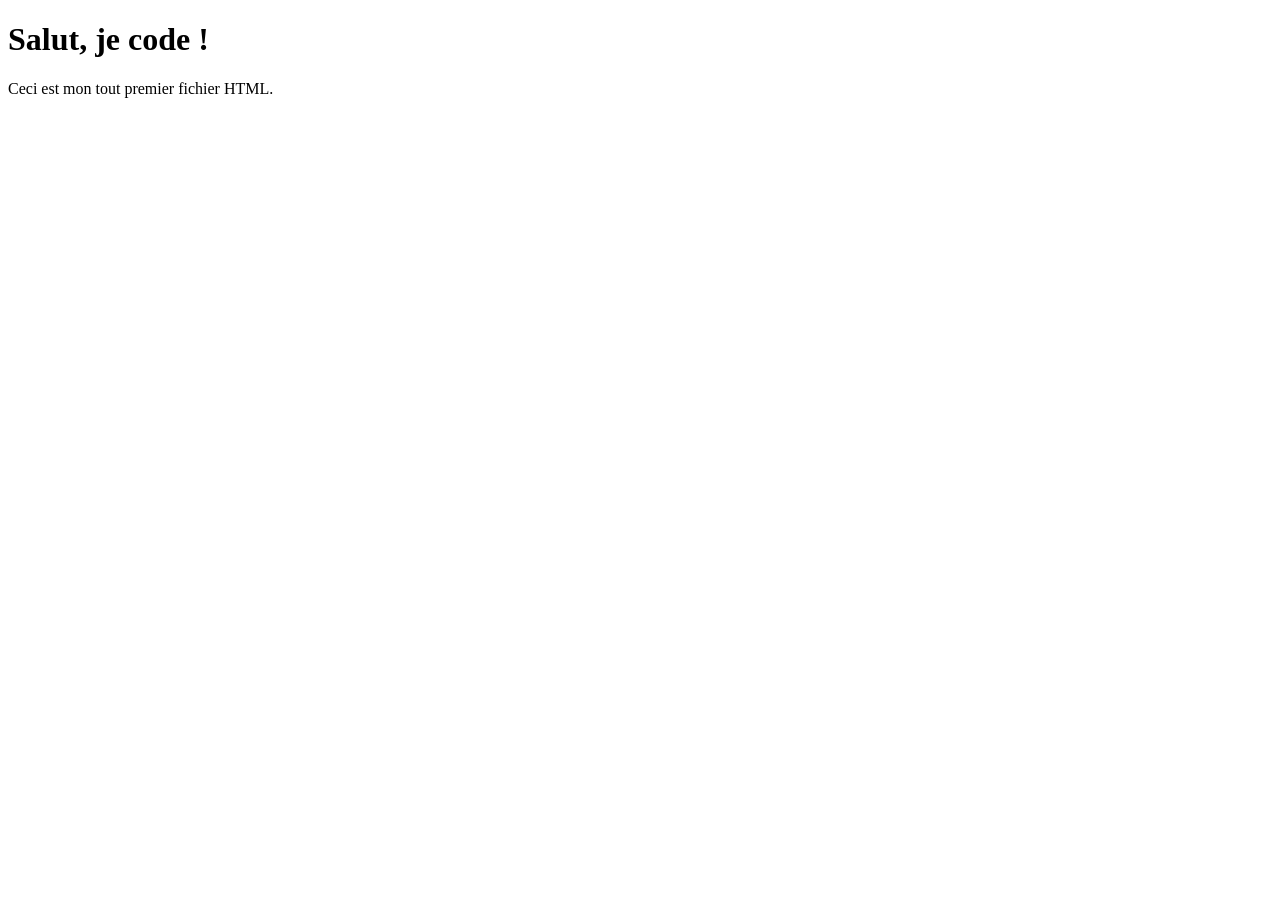
==== index.html @ d2ea3890 "Ma premiere page HTML" ====
<!DOCTYPE html>
<html lang="fr">
<head>
  <meta charset="UTF-8">
  <title>Ma première page</title>
</head>
<body>
  <h1>Salut, je code !</h1>
  <p>Ceci est mon tout premier fichier HTML.</p>
</body>
</html>
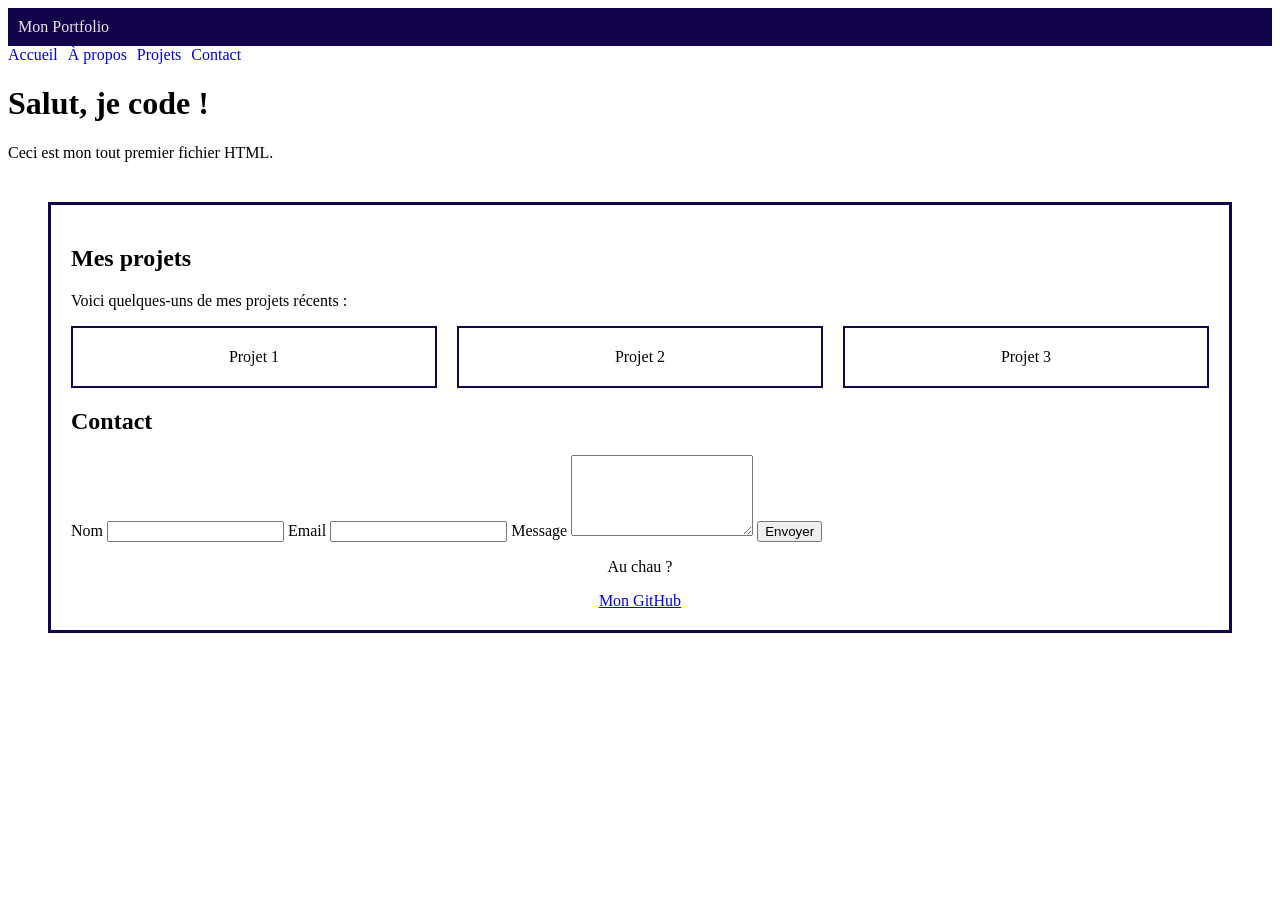
==== commit f3978ec7: "Portfolio v1 : structure semantique, CSS, responsive, formulaire" ====
--- a/index.html
+++ b/index.html
@@ -3,9 +3,47 @@
 <head>
   <meta charset="UTF-8">
   <title>Ma première page</title>
+   <link rel="stylesheet" href="style.css">
+   <meta name="viewport" content="width=device-width, initial-scale=1.0">
 </head>
+
 <body>
+  <header>Mon Portfolio</header>
+<nav>
+  <a href="#">Accueil</a>
+  <a href="#">À propos</a>
+  <a href="#projets">Projets</a>
+  <a href="#contact">Contact</a>
+</nav>
   <h1>Salut, je code !</h1>
   <p>Ceci est mon tout premier fichier HTML.</p>
+<main class="carte">
+  <h2>Mes projets</h2>
+    <p>Voici quelques-uns de mes projets récents :</p>
+    <section id="projets" class="grille-projets">
+  <div class="carte-projet">Projet 1</div>
+  <div class="carte-projet">Projet 2</div>
+  <div class="carte-projet">Projet 3</div>
+</section>
+
+<section id="contact">
+  <h2>Contact</h2>
+  <form>
+  <label for="nom">Nom</label>
+  <input type="text" id="nom" name="nom" required>
+
+  <label for="email">Email</label>
+  <input type="email" id="email" name="email" required>
+
+  <label for="message">Message</label>
+  <textarea id="message" name="message" rows="5" required></textarea>
+  <button type="submit">Envoyer</button>
+  </form>
+</section>
+
+<footer>
+  <p>Au chau ?</p>
+  <a href="https://github.com/Tenkaichi025" target="_blank">Mon GitHub</a>
+</footer>
 </body>
 </html>
--- a/style.css
+++ b/style.css
@@ -0,0 +1,54 @@
+:root {
+  --couleur-primaire: #13034b;
+  --couleur-texte: rgb(231, 231, 234);
+}
+
+
+
+header {
+  background-color: var(--couleur-primaire);
+  color: var(--couleur-texte);
+  padding: 10px;
+}
+
+nav {
+  display: flex;
+  flex-direction: column;   /* empilé par défaut = mobile */
+  gap: 10px;
+}
+
+@media (min-width: 768px) {
+  nav {
+    flex-direction: row;    /* côte à côte, seulement à partir de 768px de large */
+    justify-content: flex-start;
+  }
+}
+nav a {
+text-decoration: none;
+}
+
+footer {text-align:center;}
+
+.carte {
+    padding: 20px;
+    border: 3px solid var(--couleur-primaire);
+    margin: 40px;
+}
+
+.carte-projet {
+  border: 2px solid var(--couleur-primaire);
+  padding: 20px;
+  text-align: center;
+}
+
+.grille-projets {
+  display: grid;
+  grid-template-columns: 1fr;   /* mobile : 1 seule colonne, empilé */
+  gap: 20px;
+}
+
+@media (min-width: 768px) {
+  .grille-projets {
+    grid-template-columns: repeat(3, 1fr);  /* dès 768px : 3 colonnes égales */
+  }
+}
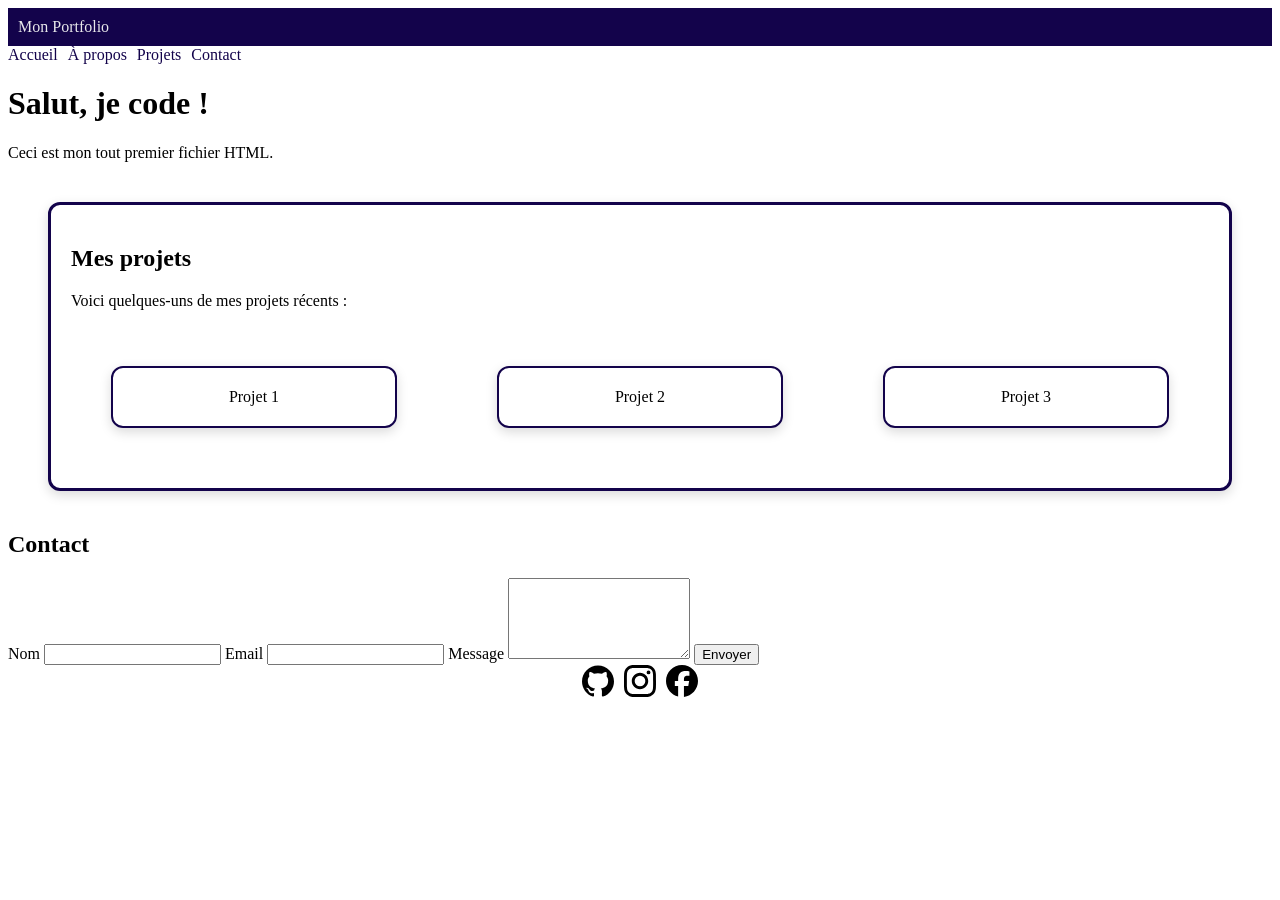
==== commit 4a6426f2: "Ajout page À propos, logos et photo de profil" ====
--- a/index.html
+++ b/index.html
@@ -10,10 +10,10 @@
 <body>
   <header>Mon Portfolio</header>
 <nav>
-  <a href="#">Accueil</a>
-  <a href="#">À propos</a>
-  <a href="#projets">Projets</a>
-  <a href="#contact">Contact</a>
+  <a href="index.html">Accueil</a>
+  <a href="apropos.html">À propos</a>
+  <a href="index.html#projets">Projets</a>
+  <a href="index.html#contact">Contact</a>
 </nav>
   <h1>Salut, je code !</h1>
   <p>Ceci est mon tout premier fichier HTML.</p>
@@ -24,7 +24,9 @@
   <div class="carte-projet">Projet 1</div>
   <div class="carte-projet">Projet 2</div>
   <div class="carte-projet">Projet 3</div>
-</section>
+    </section>
+</main>
+
 
 <section id="contact">
   <h2>Contact</h2>
@@ -42,8 +44,10 @@
 </section>
 
 <footer>
-  <p>Au chau ?</p>
-  <a href="https://github.com/Tenkaichi025" target="_blank">Mon GitHub</a>
+ 
+  <a href="https://github.com/Tenkaichi025" target="_blank"> <img src="images/logos/github.svg" alt="GitHub" class="icone-sociale"></a>
+  <a href="https://www.instagram.com/" target="_blank"> <img src="images/logos/instagram.svg" alt="Instagram" class="icone-sociale"></a>
+  <a href="https://www.facebook.com/" target="_blank"> <img src="images/logos/facebook.svg" alt="Facebook" class="icone-sociale"></a>
 </footer>
 </body>
 </html>
--- a/style.css
+++ b/style.css
@@ -23,13 +23,25 @@
     justify-content: flex-start;
   }
 }
-nav a {
+nav a{
+  color: var(--couleur-primaire);
 text-decoration: none;
+transition: color 0.2s ease;
 }
 
-footer {text-align:center;}
+nav a:hover {
+  color: rgb(231, 231, 234);  /* couleur au survol */
+}
+footer {text-align:center;
+  display: flex;
+  gap: 10px;    
+  justify-content: center;  
+}
 
-.carte {
+.carte, .carte-projet, .carte-projet:hover  {
+  transition: box-shadow 0.3s ease;
+  border-radius: 12px;
+  box-shadow: 0 4px 12px rgba(0, 0, 0, 0.15);
     padding: 20px;
     border: 3px solid var(--couleur-primaire);
     margin: 40px;
@@ -51,4 +63,16 @@
   .grille-projets {
     grid-template-columns: repeat(3, 1fr);  /* dès 768px : 3 colonnes égales */
   }
+}
+
+img {
+  max-width: 100%;   /* ne dépasse jamais la largeur de son conteneur */
+  height: auto;      /* garde les proportions, pas d'écrasement */
+  display: block;    /* évite un petit espace fantôme sous l'image */
+}
+
+.icone-sociale {
+  width: 32px;
+  height: 32px;
+
 }
